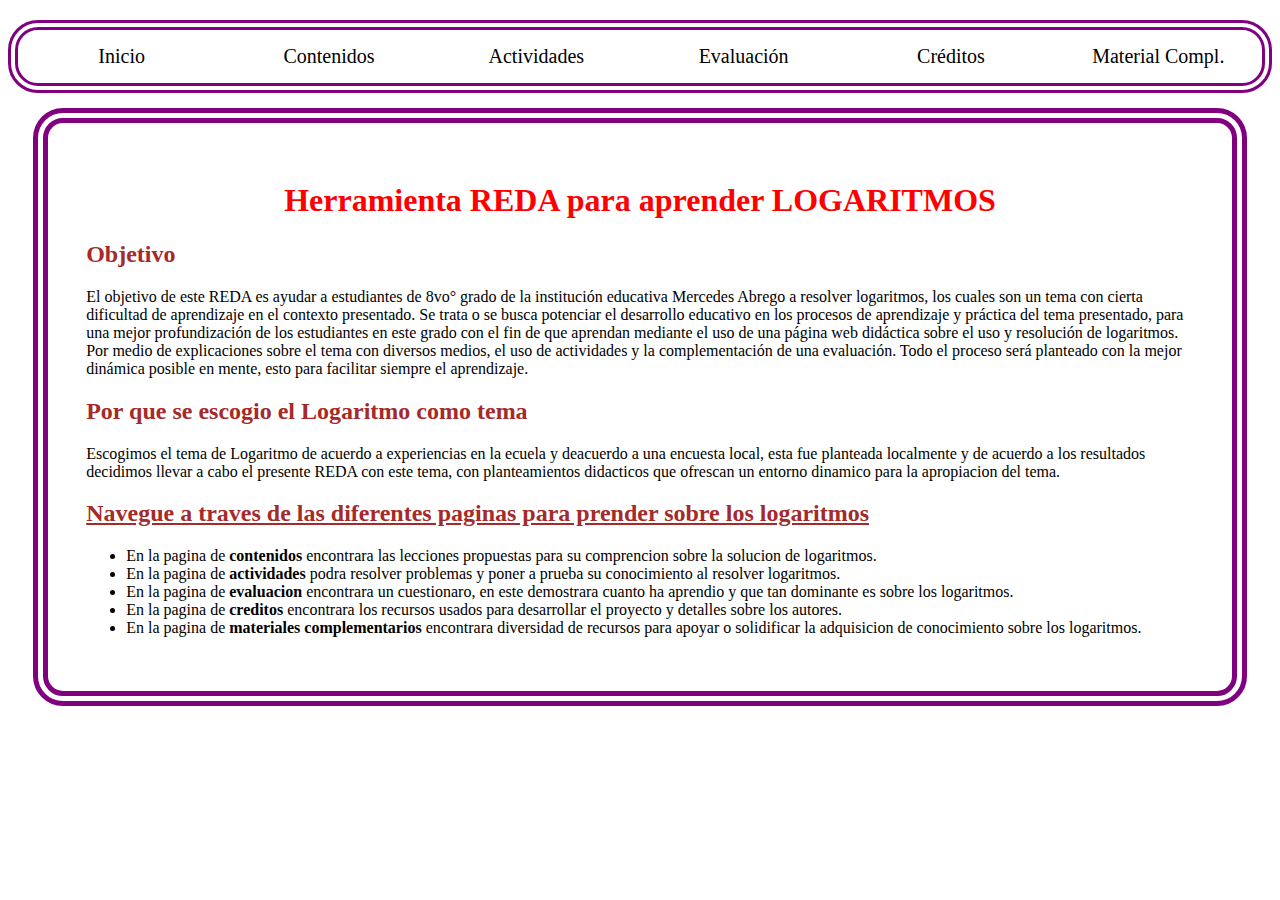
==== index.html @ 5fab4240 "Css" ====
<!DOCTYPE html>

<html lang="es">

<head>
    <meta http-equiv="CONTENT-TYPE" content="text/html;charset=UTF-8">
    <title>Inicio</title>
    <link rel="stylesheet" type="text/css" href="./css/fabian.css">
    <link rel="icon" href="./imagenes/sitio.png" type="image/png" sizes="16x16">
    <nav>
        <div class="nv">
            <div><a href="./index.html">Inicio</a></div>
            <div><a href="./contenidos.html">Contenidos</a></div>
            <div><a href="./actividades.html">Actividades</a></div>
            <div><a href="./evaluacion.html">Evaluación</a></div>
            <div><a href="./creditos.html">Créditos</a></div>
            <div><a href="./material_complementario.html">Material Compl.</a></div>
    </nav>    
</head>

<body>
    <section>
        <h1>Herramienta REDA para aprender LOGARITMOS</h1> 
        <h2>Objetivo</h2>
        <p>El objetivo de este REDA es ayudar a estudiantes de 8vo° grado de la institución educativa Mercedes Abrego a resolver logaritmos, los cuales son un tema con cierta dificultad de aprendizaje en el contexto presentado. Se trata o se busca potenciar el desarrollo educativo en los procesos de aprendizaje y práctica del tema presentado, para una mejor profundización de los estudiantes en este grado con el fin de que aprendan mediante el uso de una página web didáctica sobre el uso y resolución de logaritmos. Por medio de explicaciones sobre el tema con diversos medios, el uso de actividades y la complementación de una evaluación. Todo el proceso será planteado con la mejor dinámica posible en mente, esto para facilitar siempre el aprendizaje.</p>
        <h2>Por que se escogio el Logaritmo como tema</h2>
        <p>Escogimos el tema de Logaritmo de acuerdo a experiencias en la ecuela y deacuerdo a una encuesta local, esta fue planteada localmente y de acuerdo a los resultados decidimos llevar a cabo el presente REDA con este tema, con planteamientos didacticos que ofrescan un entorno dinamico para la apropiacion del tema.</p>
        <h2> <u>Navegue a traves de las diferentes paginas para prender sobre los logaritmos </u> </h2>
        <ul>
            <li>En la pagina de <b>contenidos</b> encontrara las lecciones propuestas para su comprencion sobre la solucion de logaritmos.</li>
            <li>En la pagina de <b>actividades</b> podra resolver problemas y poner a prueba su conocimiento al resolver logaritmos.</li>
            <li>En la pagina de <b>evaluacion</b> encontrara un cuestionaro, en este demostrara cuanto ha aprendio y que tan dominante es sobre los logaritmos.</li>
            <li>En la pagina de <b>creditos</b> encontrara los recursos usados para desarrollar el proyecto y detalles sobre los autores.</li>
            <li>En la pagina de <b>materiales complementarios</b> encontrara diversidad de recursos para apoyar o solidificar la adquisicion de conocimiento sobre los logaritmos.</li>
        </ul>
    </section>
</body>
</html>
---- css/fabian.css ----
body{
  background-image: url('https://media0.giphy.com/media/eJoZAwRN9OI5QjthIE/giphy.gif?cid=ecf05e47b0rs32j1k6gbnajuneeudh4afjulzbvbyc81xgb6&rid=giphy.gif&ct=g');
  background-repeat: no-repeat;
  background-attachment: fixed;
  background-size: cover;
}
section{
  margin-top: 70px;
  background-color: white;
  margin-left: 2%;
  margin-right: 2%;
  padding: 3%;
  border: double 15px purple;
  border-radius: 30px;
}
.nv {
    display: flex;
    background-color: white;
    border: double 10px purple;
    border-radius: 30px;
  }
  .nv > div {
    width: 100%;
    padding: 15px;
    text-align: center;
    font-size: 20px;
  }
  .nv>div:hover{
    background-color: aliceblue;
  }
nav{
  position: sticky;
  top: 20px;
  height: 30px;
  }
h1{
  color: red;
  text-align: center;
  font-weight: bold;
}
h2{
  font-weight: bold;
  color: brown;
}
.form{
  color: blue;
  text-align: center;
}
a{
  text-decoration: none;
  color: black;
}
a:visited{
  color: black;
}
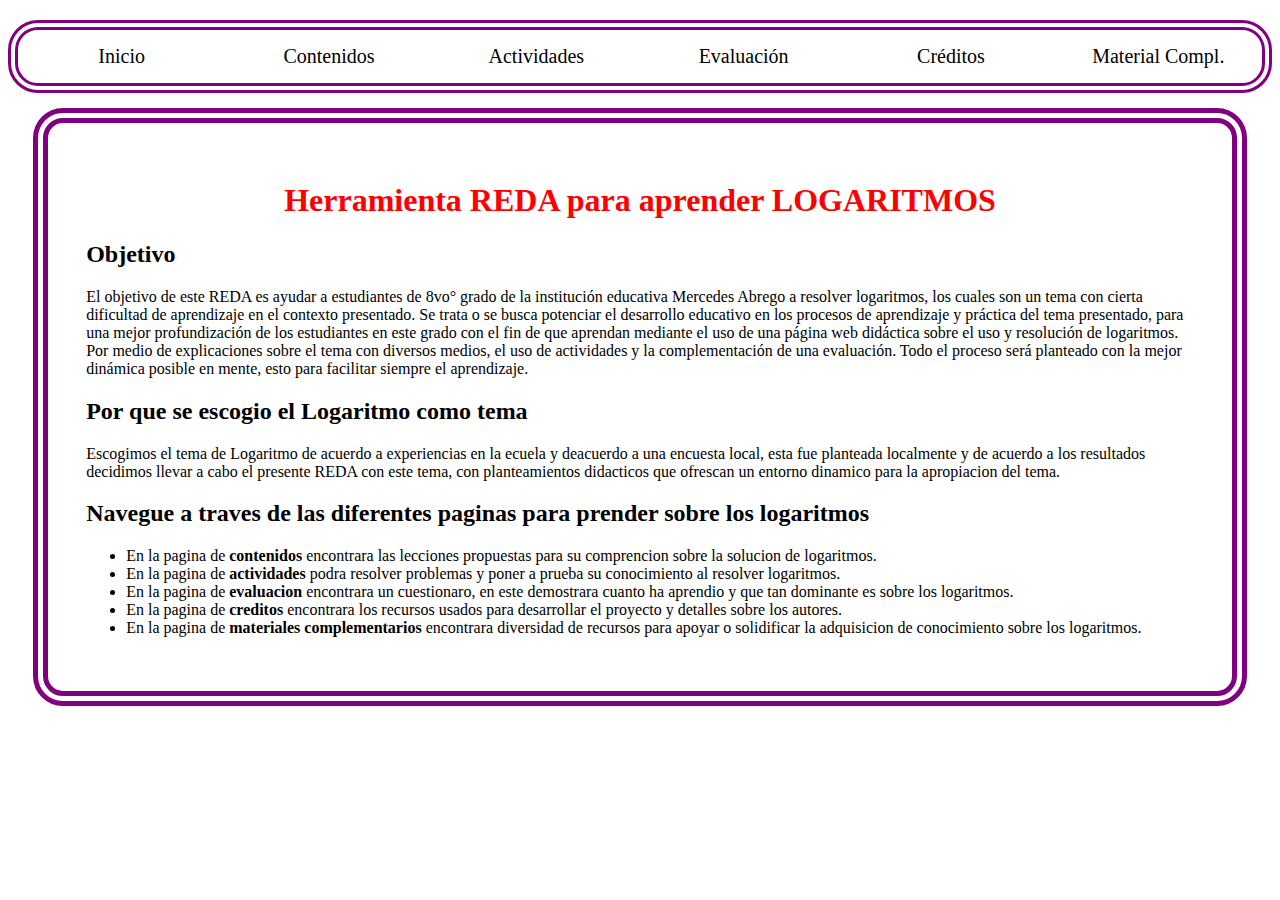
==== commit 822c33af: "cambio de color en h2 y elminado de subrayado" ====
--- a/index.html
+++ b/index.html
@@ -25,7 +25,7 @@
         <p>El objetivo de este REDA es ayudar a estudiantes de 8vo° grado de la institución educativa Mercedes Abrego a resolver logaritmos, los cuales son un tema con cierta dificultad de aprendizaje en el contexto presentado. Se trata o se busca potenciar el desarrollo educativo en los procesos de aprendizaje y práctica del tema presentado, para una mejor profundización de los estudiantes en este grado con el fin de que aprendan mediante el uso de una página web didáctica sobre el uso y resolución de logaritmos. Por medio de explicaciones sobre el tema con diversos medios, el uso de actividades y la complementación de una evaluación. Todo el proceso será planteado con la mejor dinámica posible en mente, esto para facilitar siempre el aprendizaje.</p>
         <h2>Por que se escogio el Logaritmo como tema</h2>
         <p>Escogimos el tema de Logaritmo de acuerdo a experiencias en la ecuela y deacuerdo a una encuesta local, esta fue planteada localmente y de acuerdo a los resultados decidimos llevar a cabo el presente REDA con este tema, con planteamientos didacticos que ofrescan un entorno dinamico para la apropiacion del tema.</p>
-        <h2> <u>Navegue a traves de las diferentes paginas para prender sobre los logaritmos </u> </h2>
+        <h2>Navegue a traves de las diferentes paginas para prender sobre los logaritmos</h2>
         <ul>
             <li>En la pagina de <b>contenidos</b> encontrara las lecciones propuestas para su comprencion sobre la solucion de logaritmos.</li>
             <li>En la pagina de <b>actividades</b> podra resolver problemas y poner a prueba su conocimiento al resolver logaritmos.</li>
--- a/css/fabian.css
+++ b/css/fabian.css
@@ -40,7 +40,6 @@
 }
 h2{
   font-weight: bold;
-  color: brown;
 }
 .form{
   color: blue;
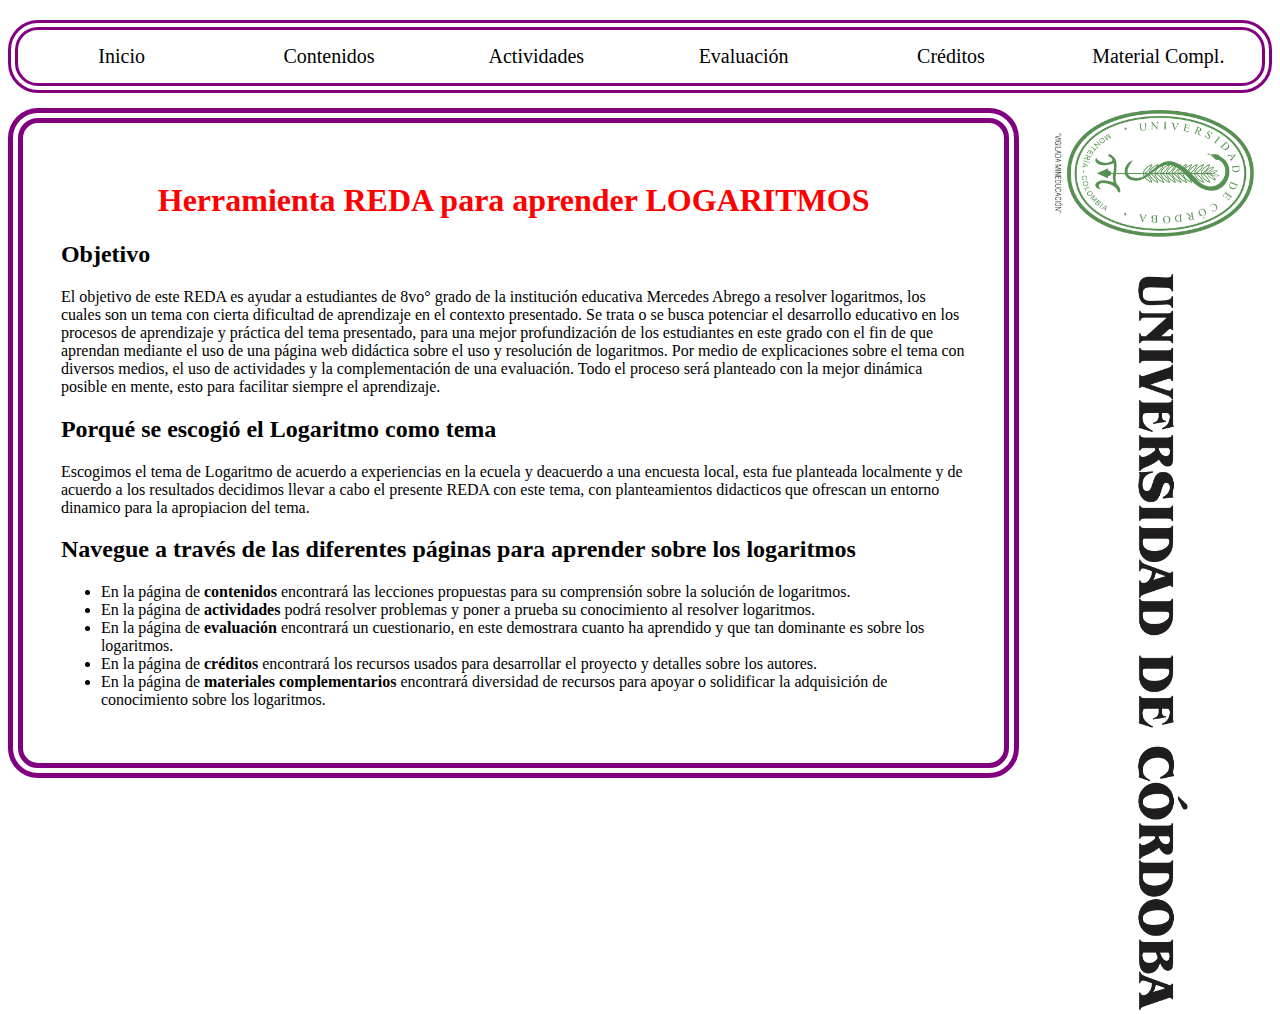
==== commit 4ea1f277: "Imagen-logo en aside" ====
--- a/index.html
+++ b/index.html
@@ -23,16 +23,19 @@
         <h1>Herramienta REDA para aprender LOGARITMOS</h1> 
         <h2>Objetivo</h2>
         <p>El objetivo de este REDA es ayudar a estudiantes de 8vo° grado de la institución educativa Mercedes Abrego a resolver logaritmos, los cuales son un tema con cierta dificultad de aprendizaje en el contexto presentado. Se trata o se busca potenciar el desarrollo educativo en los procesos de aprendizaje y práctica del tema presentado, para una mejor profundización de los estudiantes en este grado con el fin de que aprendan mediante el uso de una página web didáctica sobre el uso y resolución de logaritmos. Por medio de explicaciones sobre el tema con diversos medios, el uso de actividades y la complementación de una evaluación. Todo el proceso será planteado con la mejor dinámica posible en mente, esto para facilitar siempre el aprendizaje.</p>
-        <h2>Por que se escogio el Logaritmo como tema</h2>
+        <h2>Porqué se escogió el Logaritmo como tema</h2>
         <p>Escogimos el tema de Logaritmo de acuerdo a experiencias en la ecuela y deacuerdo a una encuesta local, esta fue planteada localmente y de acuerdo a los resultados decidimos llevar a cabo el presente REDA con este tema, con planteamientos didacticos que ofrescan un entorno dinamico para la apropiacion del tema.</p>
-        <h2>Navegue a traves de las diferentes paginas para prender sobre los logaritmos</h2>
+        <h2>Navegue a través de las diferentes páginas para aprender sobre los logaritmos</h2>
         <ul>
-            <li>En la pagina de <b>contenidos</b> encontrara las lecciones propuestas para su comprencion sobre la solucion de logaritmos.</li>
-            <li>En la pagina de <b>actividades</b> podra resolver problemas y poner a prueba su conocimiento al resolver logaritmos.</li>
-            <li>En la pagina de <b>evaluacion</b> encontrara un cuestionaro, en este demostrara cuanto ha aprendio y que tan dominante es sobre los logaritmos.</li>
-            <li>En la pagina de <b>creditos</b> encontrara los recursos usados para desarrollar el proyecto y detalles sobre los autores.</li>
-            <li>En la pagina de <b>materiales complementarios</b> encontrara diversidad de recursos para apoyar o solidificar la adquisicion de conocimiento sobre los logaritmos.</li>
+            <li>En la página de <b>contenidos</b> encontrará las lecciones propuestas para su comprensión sobre la solución de logaritmos.</li>
+            <li>En la página de <b>actividades</b> podrá resolver problemas y poner a prueba su conocimiento al resolver logaritmos.</li>
+            <li>En la página de <b>evaluación</b> encontrará un cuestionario, en este demostrara cuanto ha aprendido y que tan dominante es sobre los logaritmos.</li>
+            <li>En la página de <b>créditos</b> encontrará los recursos usados para desarrollar el proyecto y detalles sobre los autores.</li>
+            <li>En la página de <b>materiales complementarios</b> encontrará diversidad de recursos para apoyar o solidificar la adquisición de conocimiento sobre los logaritmos.</li>
         </ul>
     </section>
+    <aside>
+        <img src="./imagenes/uni.png" height="900px">
+    </aside>
 </body>
-</html>
+</html>--- a/css/fabian.css
+++ b/css/fabian.css
@@ -7,11 +7,18 @@
 section{
   margin-top: 70px;
   background-color: white;
-  margin-left: 2%;
-  margin-right: 2%;
+  margin-right: 20%;
   padding: 3%;
   border: double 15px purple;
   border-radius: 30px;
+}
+aside{
+  background-color:white;
+  position: absolute;
+  top: 110px; right: 2%;
+  border: 1px;
+  border-radius: 20px;
+  z-index: 1;
 }
 .nv {
     display: flex;
@@ -26,12 +33,13 @@
     font-size: 20px;
   }
   .nv>div:hover{
-    background-color: aliceblue;
+    background-color: rgba(0, 0, 0, 0.137);
   }
 nav{
   position: sticky;
   top: 20px;
   height: 30px;
+  z-index: 2;
   }
 h1{
   color: red;
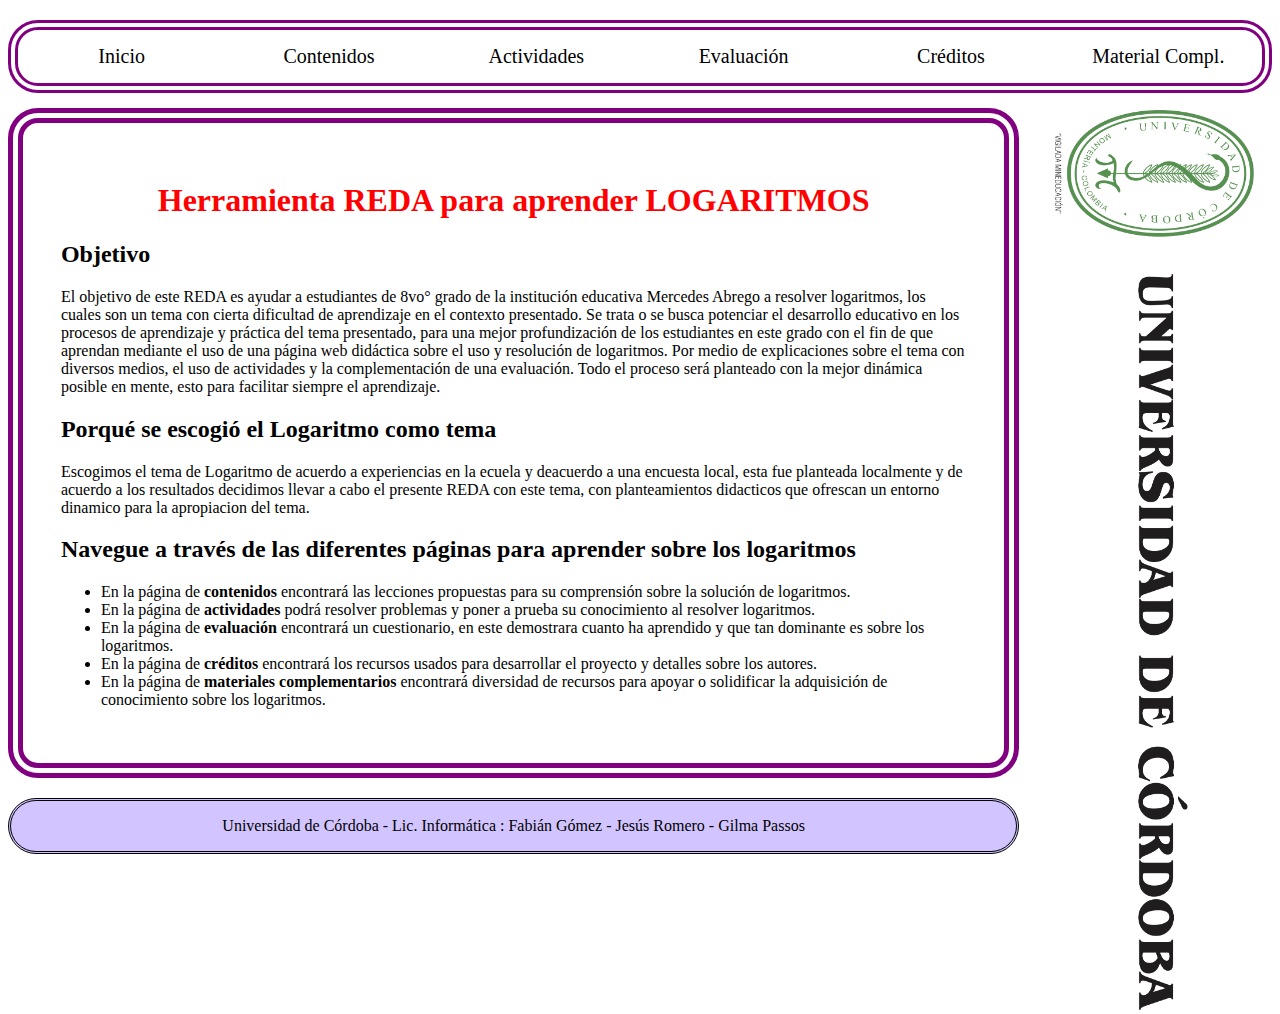
==== commit ac54b154: "footer credits" ====
--- a/index.html
+++ b/index.html
@@ -37,5 +37,10 @@
     <aside>
         <img src="./imagenes/uni.png" height="900px">
     </aside>
+    <footer>
+        <p>
+            Universidad de Córdoba - Lic. Informática : Fabián Gómez - Jesús Romero - Gilma Passos
+        </p>
+    </footer>
 </body>
 </html>--- a/css/fabian.css
+++ b/css/fabian.css
@@ -59,4 +59,12 @@
 }
 a:visited{
   color: black;
+}
+footer{
+  margin-top: 20px;
+  background-color: rgb(210, 197, 255);
+  margin-right: 20%;
+  border: double black;
+  border-radius: 30px;
+  text-align: center;
 }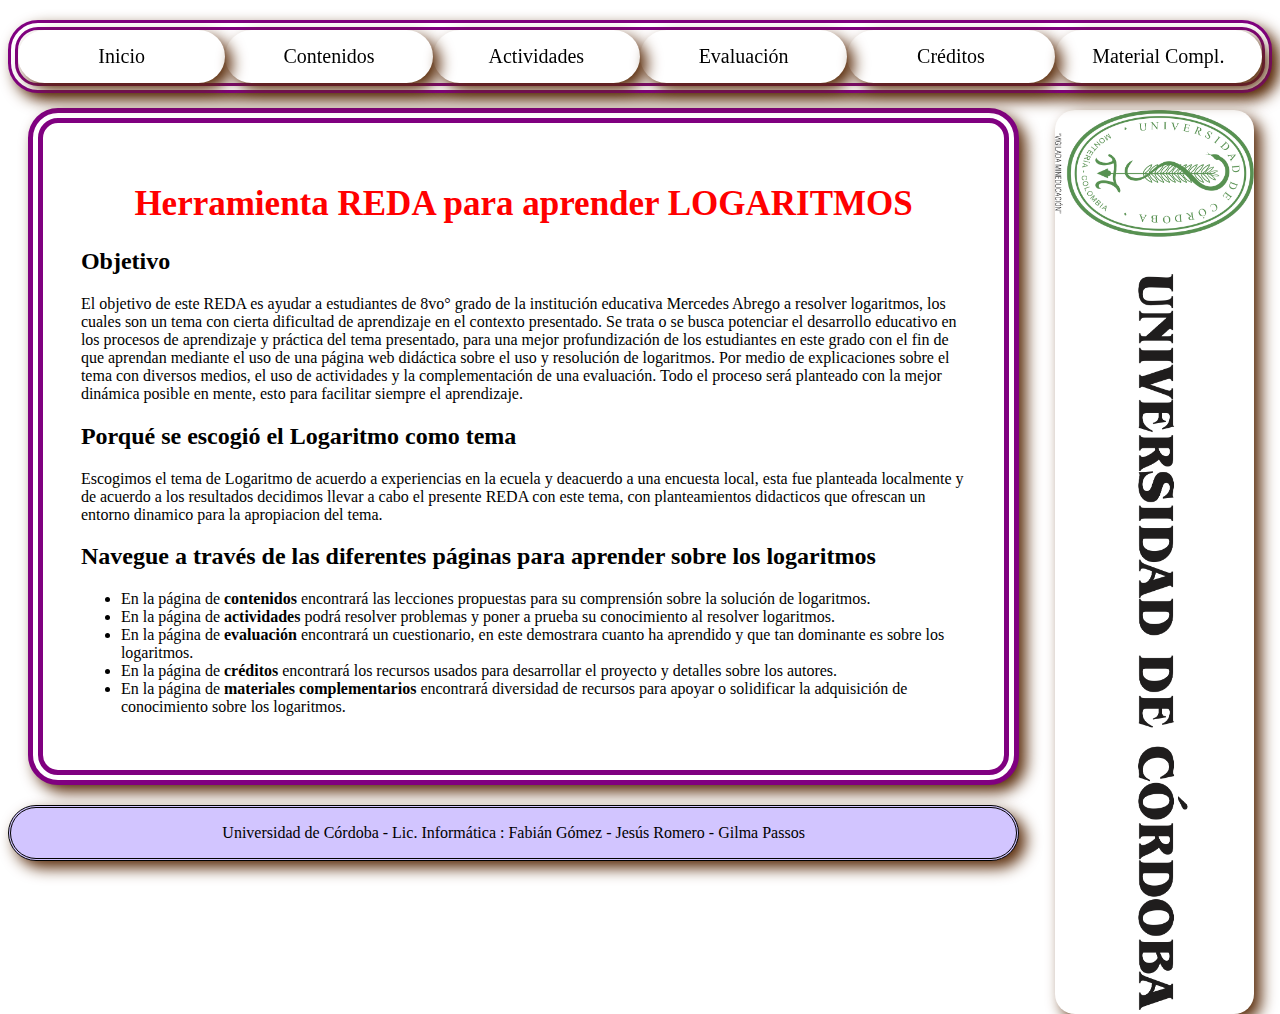
==== commit abfd254a: "Preparativos para A1" ====
--- a/index.html
+++ b/index.html
@@ -17,7 +17,6 @@
             <div><a href="./material_complementario.html">Material Compl.</a></div>
     </nav>    
 </head>
-
 <body>
     <section>
         <h1>Herramienta REDA para aprender LOGARITMOS</h1> 
--- a/css/fabian.css
+++ b/css/fabian.css
@@ -8,9 +8,11 @@
   margin-top: 70px;
   background-color: white;
   margin-right: 20%;
+  margin-left:20px;
   padding: 3%;
   border: double 15px purple;
   border-radius: 30px;
+  box-shadow: 7px 7px 15px #592A08;
 }
 aside{
   background-color:white;
@@ -19,18 +21,22 @@
   border: 1px;
   border-radius: 20px;
   z-index: 1;
+  box-shadow: 7px 7px 15px #592A08;
 }
 .nv {
     display: flex;
     background-color: white;
     border: double 10px purple;
     border-radius: 30px;
+    box-shadow: 7px 7px 15px #592A08;
   }
   .nv > div {
     width: 100%;
     padding: 15px;
     text-align: center;
     font-size: 20px;
+    box-shadow: 7px 7px 15px #592A08;
+    border-radius: 30px;
   }
   .nv>div:hover{
     background-color: rgba(0, 0, 0, 0.137);
@@ -45,6 +51,7 @@
   color: red;
   text-align: center;
   font-weight: bold;
+  font-size: 35px;
 }
 h2{
   font-weight: bold;
@@ -67,4 +74,5 @@
   border: double black;
   border-radius: 30px;
   text-align: center;
+  box-shadow: 7px 7px 15px #592A08;
 }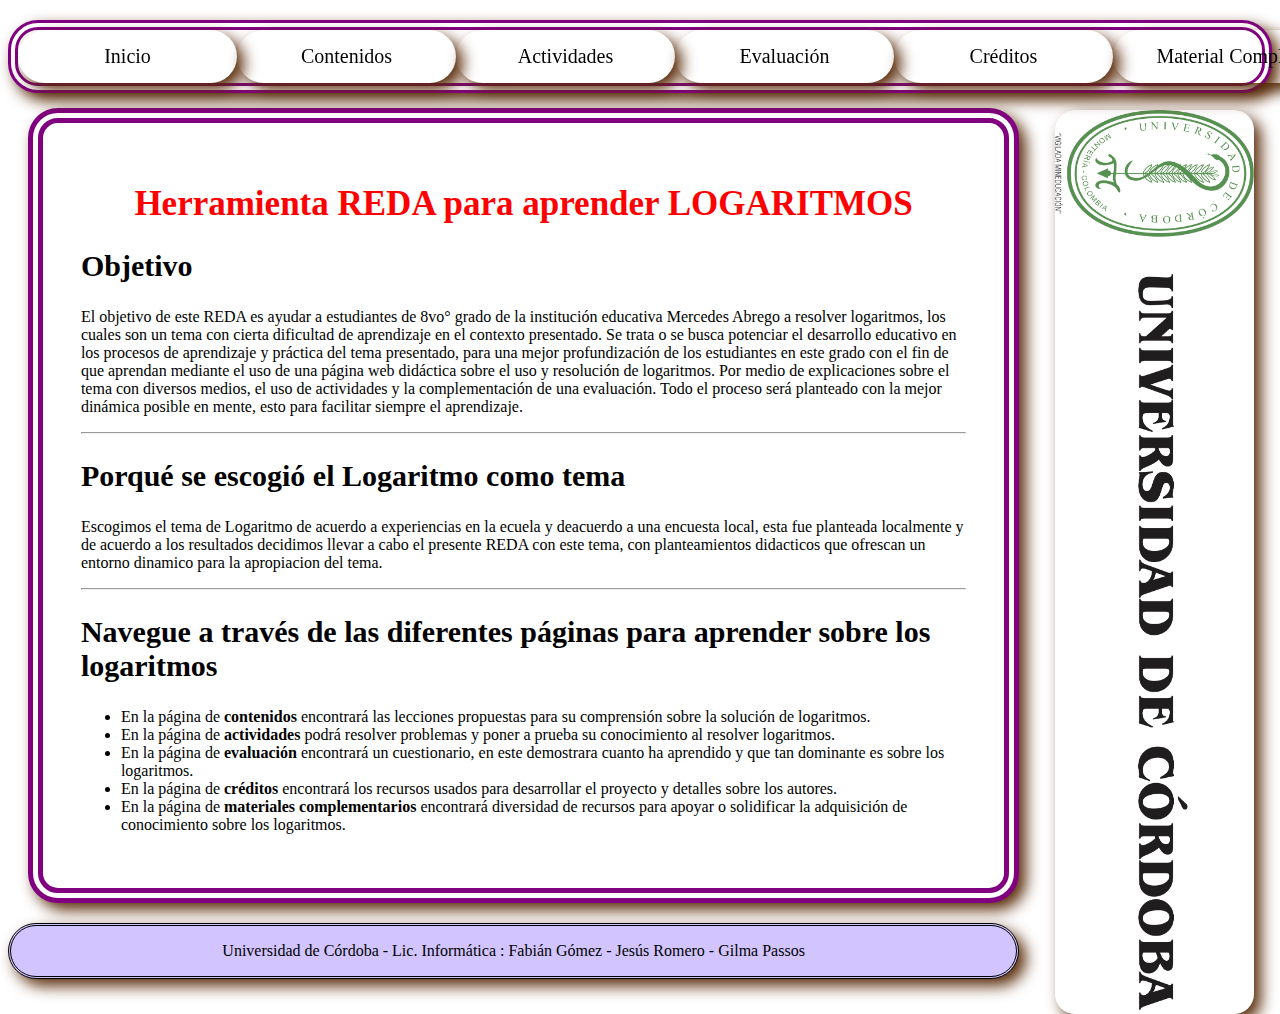
==== commit 97fd9e75: "new" ====
--- a/index.html
+++ b/index.html
@@ -9,21 +9,25 @@
     <link rel="icon" href="./imagenes/sitio.png" type="image/png" sizes="16x16">
     <nav>
         <div class="nv">
-            <div><a href="./index.html">Inicio</a></div>
-            <div><a href="./contenidos.html">Contenidos</a></div>
-            <div><a href="./actividades.html">Actividades</a></div>
-            <div><a href="./evaluacion.html">Evaluación</a></div>
-            <div><a href="./creditos.html">Créditos</a></div>
-            <div><a href="./material_complementario.html">Material Compl.</a></div>
+            <a href="./index.html"><div>Inicio</div></a>
+            <a href="./contenidos.html"><div>Contenidos</div></a>
+            <a href="./actividades.html"><div>Actividades</div></a>
+            <a href="./evaluacion.html"><div>Evaluación</div></a>
+            <a href="./creditos.html"><div>Créditos</div>
+            <a href="./material_complementario.html"><div>Material Compl.</div></a>
     </nav>    
 </head>
+
 <body>
+
     <section>
         <h1>Herramienta REDA para aprender LOGARITMOS</h1> 
         <h2>Objetivo</h2>
         <p>El objetivo de este REDA es ayudar a estudiantes de 8vo° grado de la institución educativa Mercedes Abrego a resolver logaritmos, los cuales son un tema con cierta dificultad de aprendizaje en el contexto presentado. Se trata o se busca potenciar el desarrollo educativo en los procesos de aprendizaje y práctica del tema presentado, para una mejor profundización de los estudiantes en este grado con el fin de que aprendan mediante el uso de una página web didáctica sobre el uso y resolución de logaritmos. Por medio de explicaciones sobre el tema con diversos medios, el uso de actividades y la complementación de una evaluación. Todo el proceso será planteado con la mejor dinámica posible en mente, esto para facilitar siempre el aprendizaje.</p>
+        <hr>
         <h2>Porqué se escogió el Logaritmo como tema</h2>
         <p>Escogimos el tema de Logaritmo de acuerdo a experiencias en la ecuela y deacuerdo a una encuesta local, esta fue planteada localmente y de acuerdo a los resultados decidimos llevar a cabo el presente REDA con este tema, con planteamientos didacticos que ofrescan un entorno dinamico para la apropiacion del tema.</p>
+        <hr>
         <h2>Navegue a través de las diferentes páginas para aprender sobre los logaritmos</h2>
         <ul>
             <li>En la página de <b>contenidos</b> encontrará las lecciones propuestas para su comprensión sobre la solución de logaritmos.</li>
@@ -33,13 +37,16 @@
             <li>En la página de <b>materiales complementarios</b> encontrará diversidad de recursos para apoyar o solidificar la adquisición de conocimiento sobre los logaritmos.</li>
         </ul>
     </section>
+
     <aside>
-        <img src="./imagenes/uni.png" height="900px">
+        <a href="https://www.unicordoba.edu.co/"> <img src="./imagenes/uni.png" height="900px"></a>  
     </aside>
+
     <footer>
         <p>
             Universidad de Córdoba - Lic. Informática : Fabián Gómez - Jesús Romero - Gilma Passos
         </p>
     </footer>
+    
 </body>
 </html>--- a/css/fabian.css
+++ b/css/fabian.css
@@ -25,27 +25,27 @@
 }
 .nv {
     display: flex;
-    background-color: white;
-    border: double 10px purple;
-    border-radius: 30px;
-    box-shadow: 7px 7px 15px #592A08;
+    background-color: white ;
+    border: double 10px purple ;
+    border-radius: 30px ;
+    box-shadow: 7px 7px 15px #592A08 ;
   }
-  .nv > div {
-    width: 100%;
-    padding: 15px;
-    text-align: center;
-    font-size: 20px;
-    box-shadow: 7px 7px 15px #592A08;
-    border-radius: 30px;
+  .nv > a > div {
+    width: 189px  ;
+    padding: 15px ;
+    text-align: center ;
+    font-size: 20px ;
+    box-shadow: 7px 7px 15px #592A08 ;
+    border-radius: 30px ; 
   }
-  .nv>div:hover{
-    background-color: rgba(0, 0, 0, 0.137);
+  .nv > a > div:hover{
+    background-color: rgba(0, 0, 0, 0.137) ;
   }
 nav{
-  position: sticky;
-  top: 20px;
-  height: 30px;
-  z-index: 2;
+  position: sticky ;
+  top: 20px ;
+  height: 30px ;
+  z-index: 2 ;
   }
 h1{
   color: red;
@@ -55,10 +55,18 @@
 }
 h2{
   font-weight: bold;
+  font-size: 30px;
 }
-.form{
+.forms{
+  color: blue;
+  font-size: 20px;
+  margin-left:20px;
+  margin-left: 40px;
+}
+.formb{
   color: blue;
   text-align: center;
+  font-size: 35px;
 }
 a{
   text-decoration: none;
@@ -75,4 +83,12 @@
   border-radius: 30px;
   text-align: center;
   box-shadow: 7px 7px 15px #592A08;
+}
+iframe{
+  width: 300px;
+  height: 200px;
+}
+.sg{
+  color: rgb(141, 140, 140);
+  font-weight: bold;
 }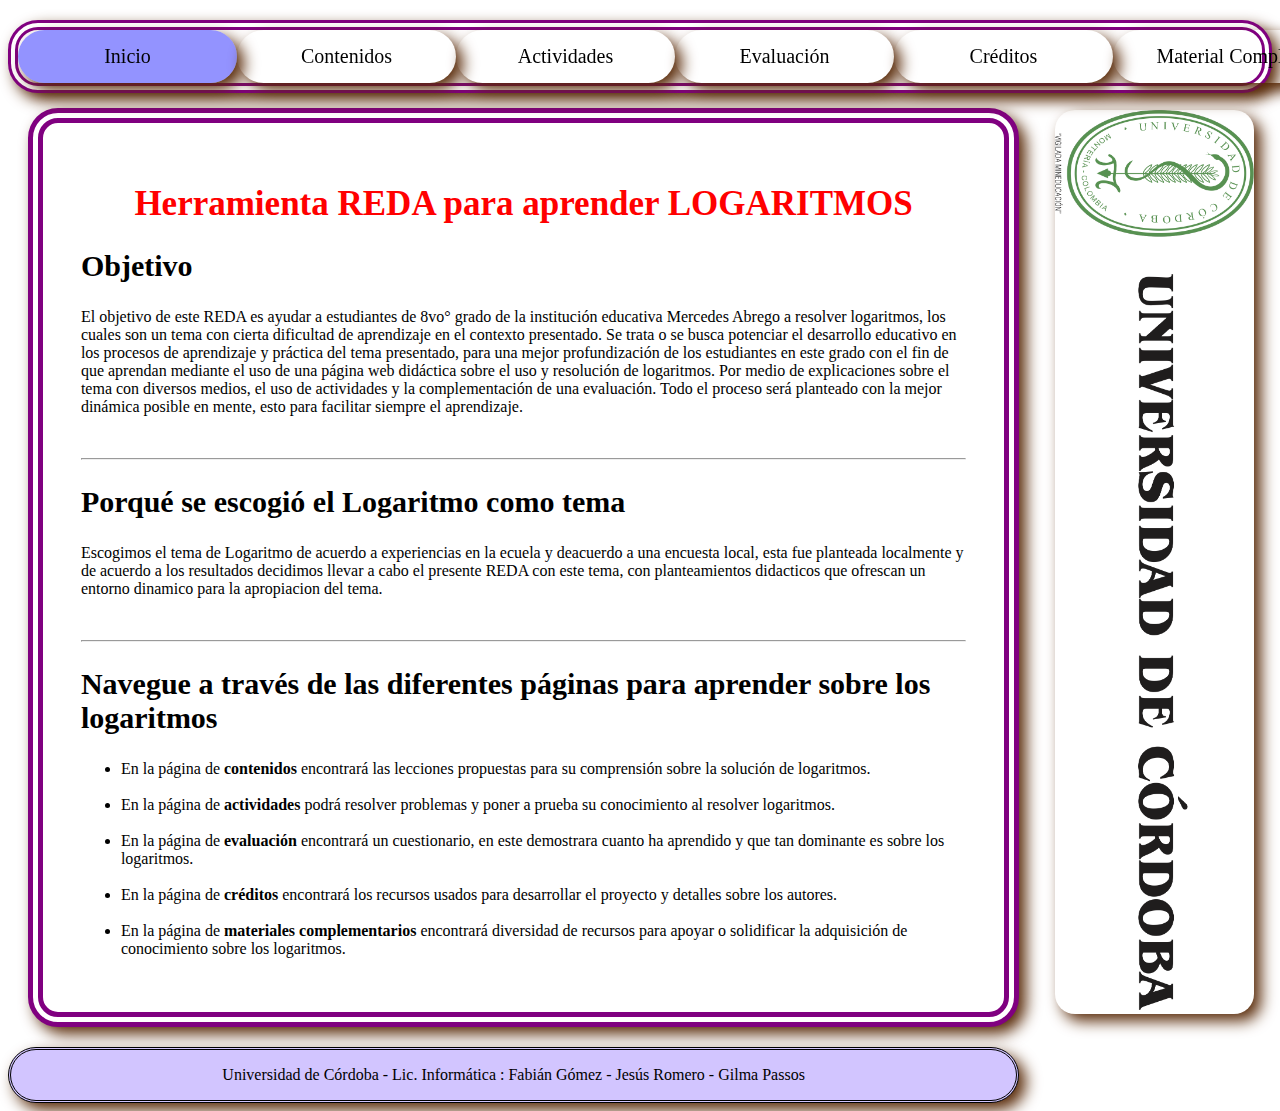
==== commit be95e5b2: "Agregado de evaluación y actividades" ====
--- a/index.html
+++ b/index.html
@@ -9,7 +9,7 @@
     <link rel="icon" href="./imagenes/sitio.png" type="image/png" sizes="16x16">
     <nav>
         <div class="nv">
-            <a href="./index.html"><div>Inicio</div></a>
+            <a href="./index.html"><div style="background-color: rgba(0, 0, 255, 0.423);">Inicio</div></a>
             <a href="./contenidos.html"><div>Contenidos</div></a>
             <a href="./actividades.html"><div>Actividades</div></a>
             <a href="./evaluacion.html"><div>Evaluación</div></a>
@@ -24,16 +24,22 @@
         <h1>Herramienta REDA para aprender LOGARITMOS</h1> 
         <h2>Objetivo</h2>
         <p>El objetivo de este REDA es ayudar a estudiantes de 8vo° grado de la institución educativa Mercedes Abrego a resolver logaritmos, los cuales son un tema con cierta dificultad de aprendizaje en el contexto presentado. Se trata o se busca potenciar el desarrollo educativo en los procesos de aprendizaje y práctica del tema presentado, para una mejor profundización de los estudiantes en este grado con el fin de que aprendan mediante el uso de una página web didáctica sobre el uso y resolución de logaritmos. Por medio de explicaciones sobre el tema con diversos medios, el uso de actividades y la complementación de una evaluación. Todo el proceso será planteado con la mejor dinámica posible en mente, esto para facilitar siempre el aprendizaje.</p>
+        <br>
         <hr>
         <h2>Porqué se escogió el Logaritmo como tema</h2>
         <p>Escogimos el tema de Logaritmo de acuerdo a experiencias en la ecuela y deacuerdo a una encuesta local, esta fue planteada localmente y de acuerdo a los resultados decidimos llevar a cabo el presente REDA con este tema, con planteamientos didacticos que ofrescan un entorno dinamico para la apropiacion del tema.</p>
+        <br>
         <hr>
         <h2>Navegue a través de las diferentes páginas para aprender sobre los logaritmos</h2>
         <ul>
             <li>En la página de <b>contenidos</b> encontrará las lecciones propuestas para su comprensión sobre la solución de logaritmos.</li>
+            <br>
             <li>En la página de <b>actividades</b> podrá resolver problemas y poner a prueba su conocimiento al resolver logaritmos.</li>
+            <br>
             <li>En la página de <b>evaluación</b> encontrará un cuestionario, en este demostrara cuanto ha aprendido y que tan dominante es sobre los logaritmos.</li>
+            <br>
             <li>En la página de <b>créditos</b> encontrará los recursos usados para desarrollar el proyecto y detalles sobre los autores.</li>
+            <br>
             <li>En la página de <b>materiales complementarios</b> encontrará diversidad de recursos para apoyar o solidificar la adquisición de conocimiento sobre los logaritmos.</li>
         </ul>
     </section>
--- a/css/fabian.css
+++ b/css/fabian.css
@@ -84,7 +84,7 @@
   text-align: center;
   box-shadow: 7px 7px 15px #592A08;
 }
-iframe{
+.ifra{
   width: 300px;
   height: 200px;
 }
